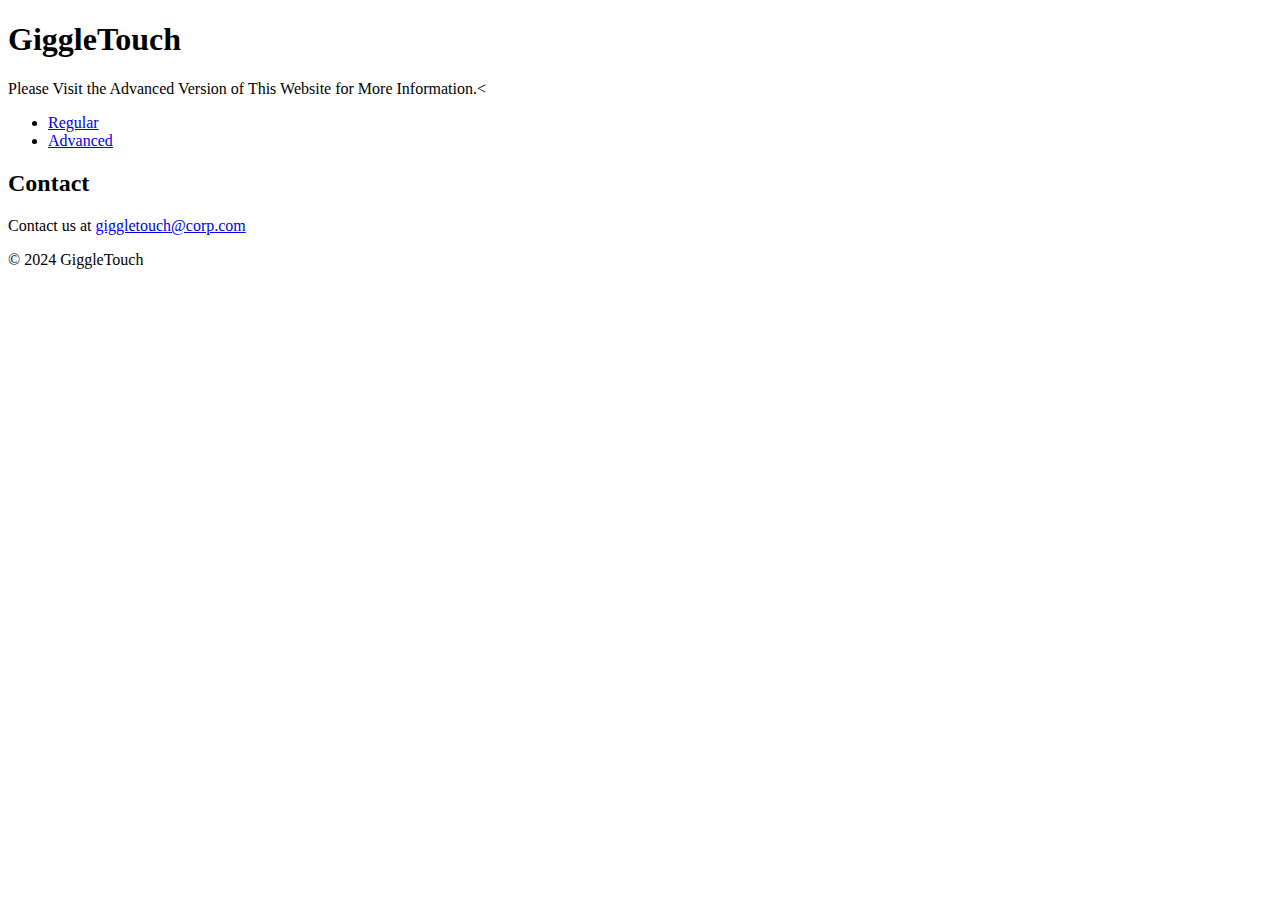
==== index.html @ c21be0e7 "skeleton" ====
<!DOCTYPE html>
<html lang="en">
<head>
<meta charset="UTF-8">
<meta name="viewport" content="width=device-width, initial-
scale=1.0">
<title>Semantic HTML5 Example</title>
</head>
<body>
<header>
<h1>GiggleTouch</h1>
<p>Please Visit the Advanced Version of This Website for More Information.<</p>
<nav>
<ul>
    <li><a href="index.html">Regular</a></li>
    <li><a href="advanced.html">Advanced</a></li>
</ul>
</nav>

<section id="contact">
<h2>Contact</h2>
<p>Contact us at <a
href="mailto:info@example.com">giggletouch@corp.com</a></p>
</section>
</main>
<footer>
<p>&copy; 2024 GiggleTouch</p>
</footer>
</body>
</html>
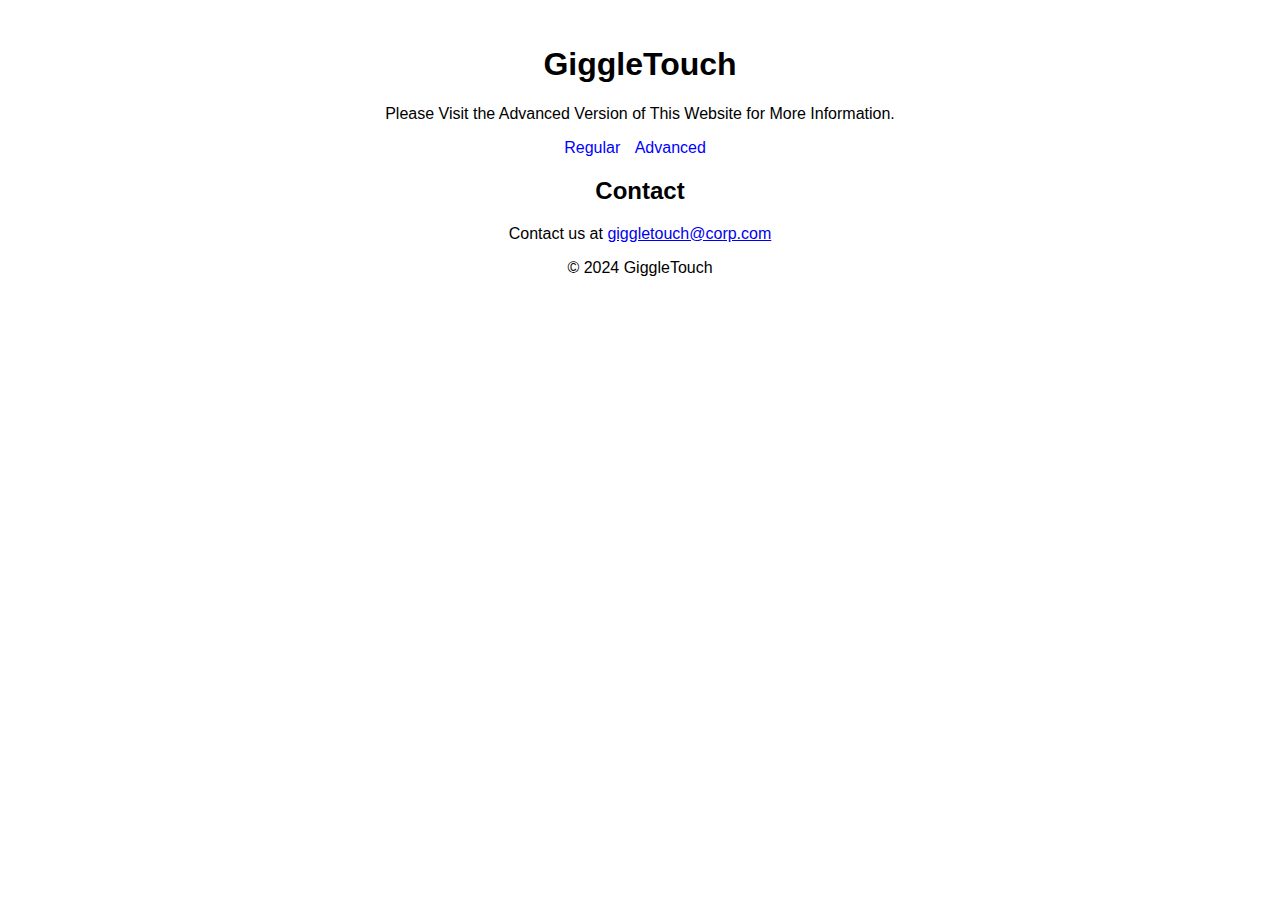
==== commit 9fff88e4: "changes" ====
--- a/index.html
+++ b/index.html
@@ -5,11 +5,12 @@
 <meta name="viewport" content="width=device-width, initial-
 scale=1.0">
 <title>Semantic HTML5 Example</title>
+<link rel="stylesheet" href="css/styles.css">
 </head>
 <body>
 <header>
 <h1>GiggleTouch</h1>
-<p>Please Visit the Advanced Version of This Website for More Information.<</p>
+<p>Please Visit the Advanced Version of This Website for More Information.</p>
 <nav>
 <ul>
     <li><a href="index.html">Regular</a></li>
--- a/css/styles.css
+++ b/css/styles.css
@@ -0,0 +1,75 @@
+body {
+    font-family: Arial, sans-serif;
+    margin: 15px;
+    padding: 0;
+    background-color: f4f4f4;
+    }
+    header {
+    background-color: 333;
+    color: fff;
+    padding: 10px 0;
+    text-align: center;
+    }
+    nav ul {
+    list-style-type: none;
+    padding: 0;
+    }
+    nav ul li {
+    display: inline;
+    margin-right: 10px;
+}
+nav ul li a {
+color: fff;
+text-decoration: none;
+}    
+nav ul li a {
+    color: blue;
+    text-decoration: none;
+    transition: color 0.3s ease-in-out;
+    }
+    nav ul li a:hover {
+    color: ff6347;
+    }
+
+    @keyframes slideIn {
+        from {
+        opacity: 0;
+        transform: translateX(-100%);
+        }
+        to {
+        opacity: 1;
+        transform: translateX(0);
+        }
+        }
+        header h1 {
+        animation: slideIn 1s ease-out;
+        }
+
+        nav ul li a:hover {
+            color: ff6347;
+            }
+            @keyframes fadeIn {
+            from {
+            opacity: 0;
+            }
+            to {
+            opacity: 1;
+            }
+            }
+            section {
+            animation: fadeIn 1s ease-in;
+            }
+
+@keyframes grow {
+                from {
+                transform: scale(0.5);
+                }
+                to {
+                transform: scale(1);
+                }
+                }
+                video {
+                animation: grow 1.5s ease-in-out;
+                }
+
+                